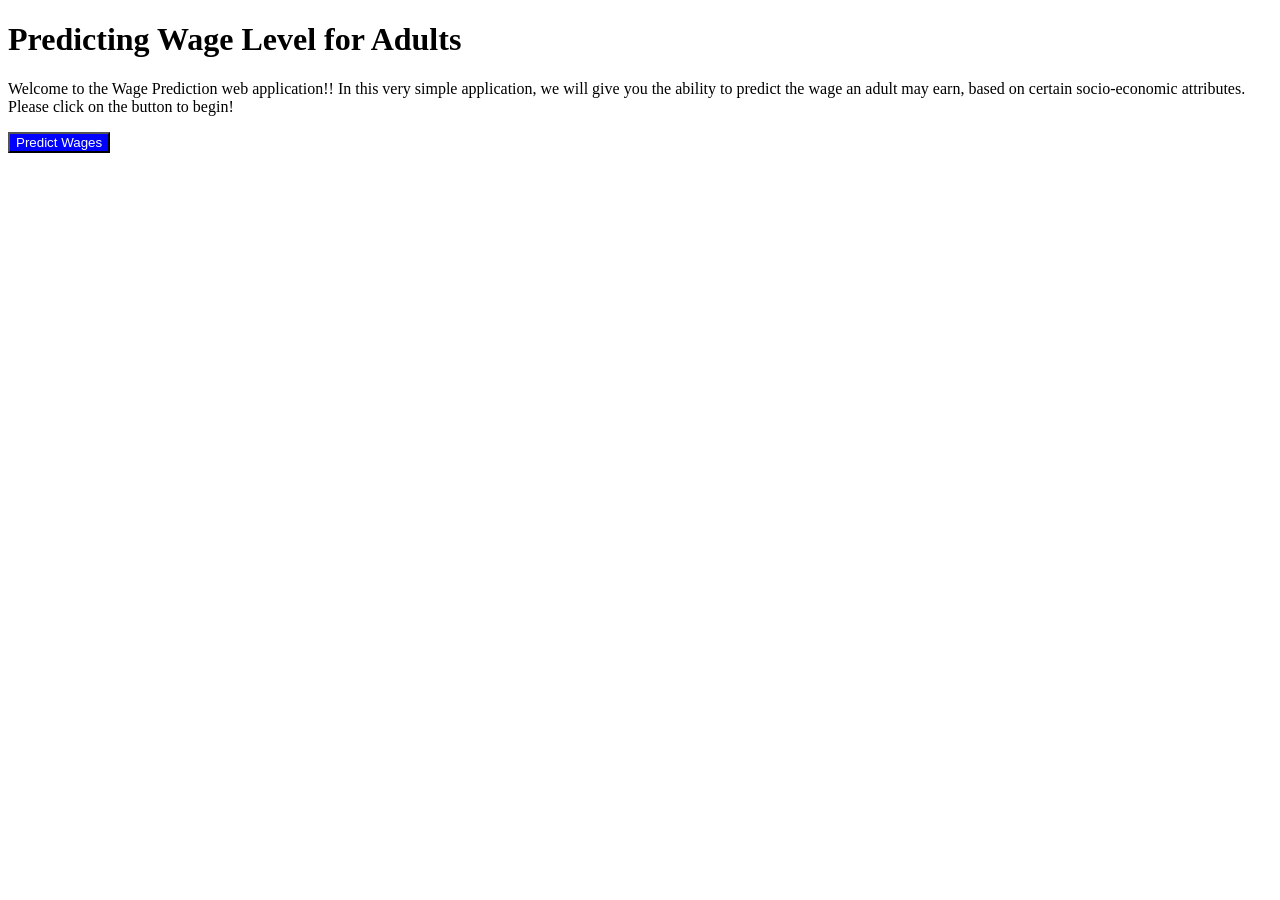
==== templates/index.html @ e7e94667 "prediction app" ====
<!DOCTYPE html>
<html>
    <head>
        <title>Wages Prediction</title>
        <link rel="stylesheet" href="{{ url_for('static', filename='css/style.css') }}">
    </head>
    <body>
        <h1>Predicting Wage Level for Adults</h1>

        <p>
            Welcome to the Wage Prediction web application!! In this very simple application, we will give you the ability to predict
            the wage an adult may earn, based on certain socio-economic attributes.

            Please click on the button to begin!
        </p>

        <a href="predict.html" target="_blank">
            <button style="background-color: blue; color: white;">Predict Wages</button>
        </a>
    </body>
</html>
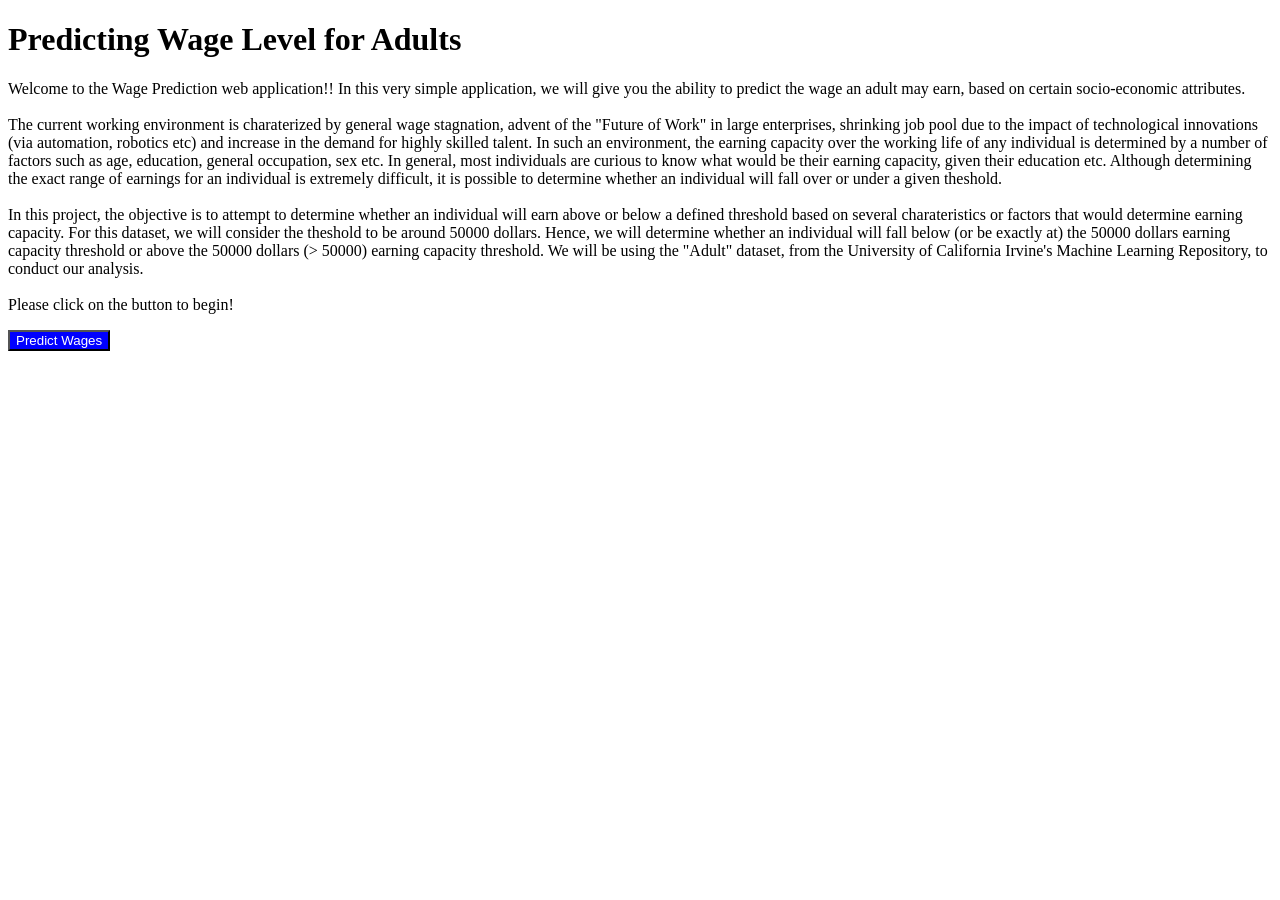
==== commit 11363b5c: "prediction website" ====
--- a/templates/index.html
+++ b/templates/index.html
@@ -9,7 +9,15 @@
 
         <p>
             Welcome to the Wage Prediction web application!! In this very simple application, we will give you the ability to predict
-            the wage an adult may earn, based on certain socio-economic attributes.
+            the wage an adult may earn, based on certain socio-economic attributes. <br><br>
+            
+            The current working environment is charaterized by general wage stagnation, advent of the "Future of Work" in large enterprises, shrinking job pool due to the impact of technological innovations (via automation, robotics etc) and increase in the demand for highly skilled talent. 
+            In such an environment, the earning capacity over the working life of any individual is determined by a number of factors such as age, education, general occupation, sex etc. In general, most individuals are curious to know what would be their earning capacity, given their education etc. 
+            Although determining the exact range of earnings for an individual is extremely difficult, it is possible to determine whether an individual will fall over or under a given theshold.<br><br>
+            
+            In this project, the objective is to attempt to determine whether an individual will earn above or below a defined threshold based on several charateristics or factors that would determine earning capacity. For this dataset, we will consider the theshold to be around 50000 dollars.
+            Hence, we will determine whether an individual will fall below (or be exactly at) the 50000 dollars earning capacity threshold or above the 50000 dollars (> 50000) earning capacity threshold.
+            We will be using the "Adult" dataset, from the University of California Irvine's Machine Learning Repository, to conduct our analysis.<br><br>
 
             Please click on the button to begin!
         </p>
